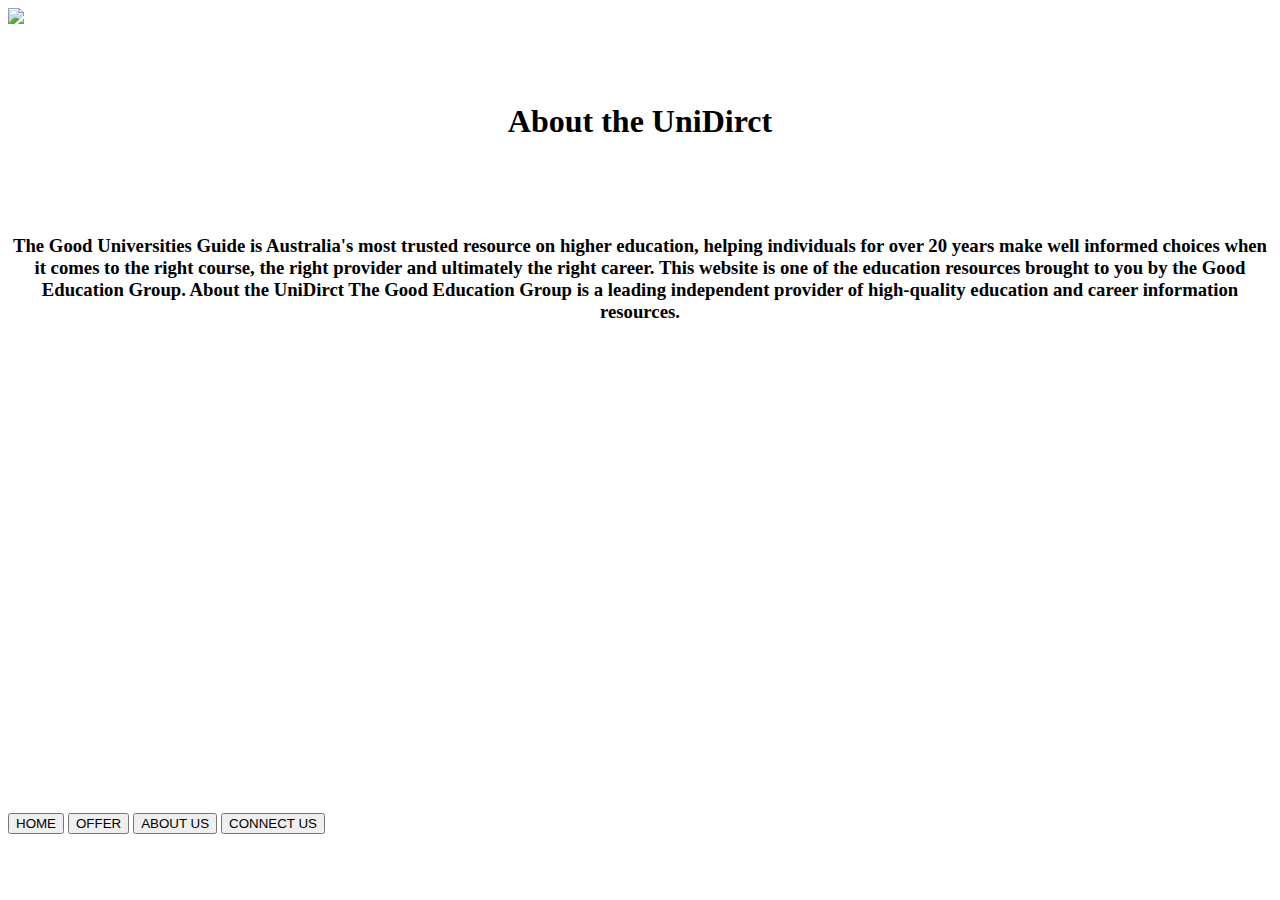
==== About Us.html @ 3cc3d3de "need redesign the footer ~Adel" ====
<!DOCTYPE html>
<html lang="en">
<head>
 <style>
header
{
    background-color:#3fe6e6;
}
</style>



</head>
<body>
  <img src="1001.PNG",width="40" height="250">


  <style>
  .fakeimg {
    height: 200px;
    background: #aaa;
  }
  </style>


<br>
<div class="main">


<br><br><br>

  <h1 style="text-align:center;">About the UniDirct</h1>
<br><br><br>
  <h3 style="text-align:center;">The Good Universities Guide is Australia's most trusted resource on higher education, helping individuals for over 20 years make well informed choices when it comes to the right course, the right provider and ultimately the right career. This website is one of the education resources brought to you by the Good Education Group.

  About the UniDirct

  The Good Education Group is a leading independent provider of high-quality education and career information resources.</h3>





</div>
<br><br><br><br><br><br><br><br><br><br><br><br>

<div class="container" style="margin-top:40px">
  <div class="row">

    <br><br><br><br><br><br><br><br><br><br><br><br>

</div>
<div class="jumbotron text-center" style="margin-bottom:0">
   <button type="button" id="btnHOME" class="btn btn-primary btn-sm">HOME</button>
  <button type="button" id="btnOFFER" class="btn btn-primary btn-sm">OFFER</button>
  <button type="button" id="btnABOUTUS" class="btn btn-primary btn-sm">ABOUT US</button>
  <button type="button" id="btnCONNECTUS" class="btn btn-primary btn-sm">CONNECT US</button>
</div>

</body>
</html>
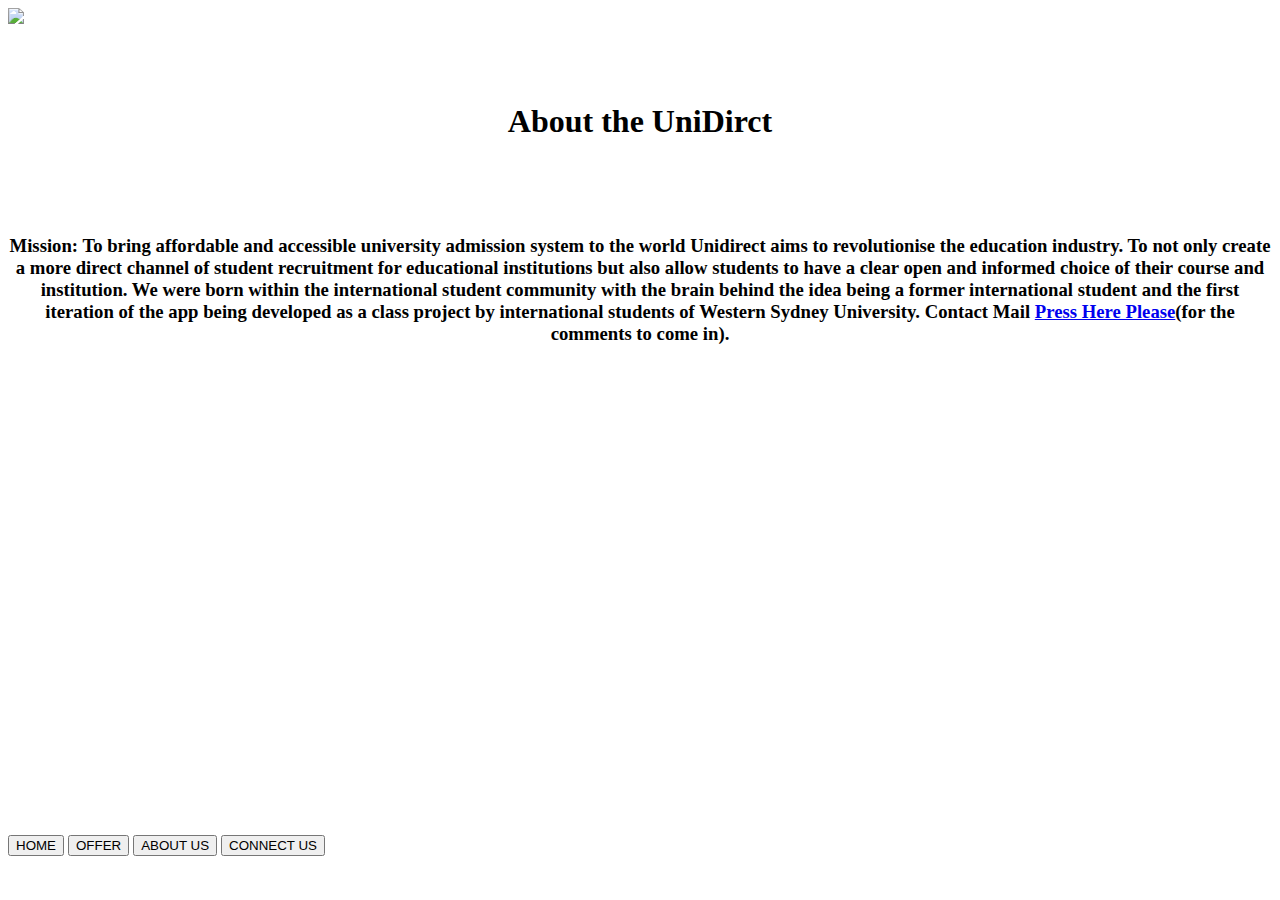
==== commit 55b8a21f: "Update About Us.html" ====
--- a/About Us.html
+++ b/About Us.html
@@ -31,11 +31,14 @@
 
   <h1 style="text-align:center;">About the UniDirct</h1>
 <br><br><br>
-  <h3 style="text-align:center;">The Good Universities Guide is Australia's most trusted resource on higher education, helping individuals for over 20 years make well informed choices when it comes to the right course, the right provider and ultimately the right career. This website is one of the education resources brought to you by the Good Education Group.
+  <h3 style="text-align:center;">Mission:
+To bring affordable and accessible university admission system to the world
 
-  About the UniDirct
+Unidirect aims to revolutionise the education industry. To not only create a more direct channel of student recruitment for educational institutions but also allow students to have a clear open and informed choice of their course and institution.
 
-  The Good Education Group is a leading independent provider of high-quality education and career information resources.</h3>
+We were born within the international student community with the brain behind the idea being a former international student and the first iteration of the app being developed as a class project by international students of Western Sydney University.
+
+Contact Mail <a href="mailto:arjun.mathilakath@gmail.com ">Press Here Please</a>(for the comments to come in).</h3>
 
 
 
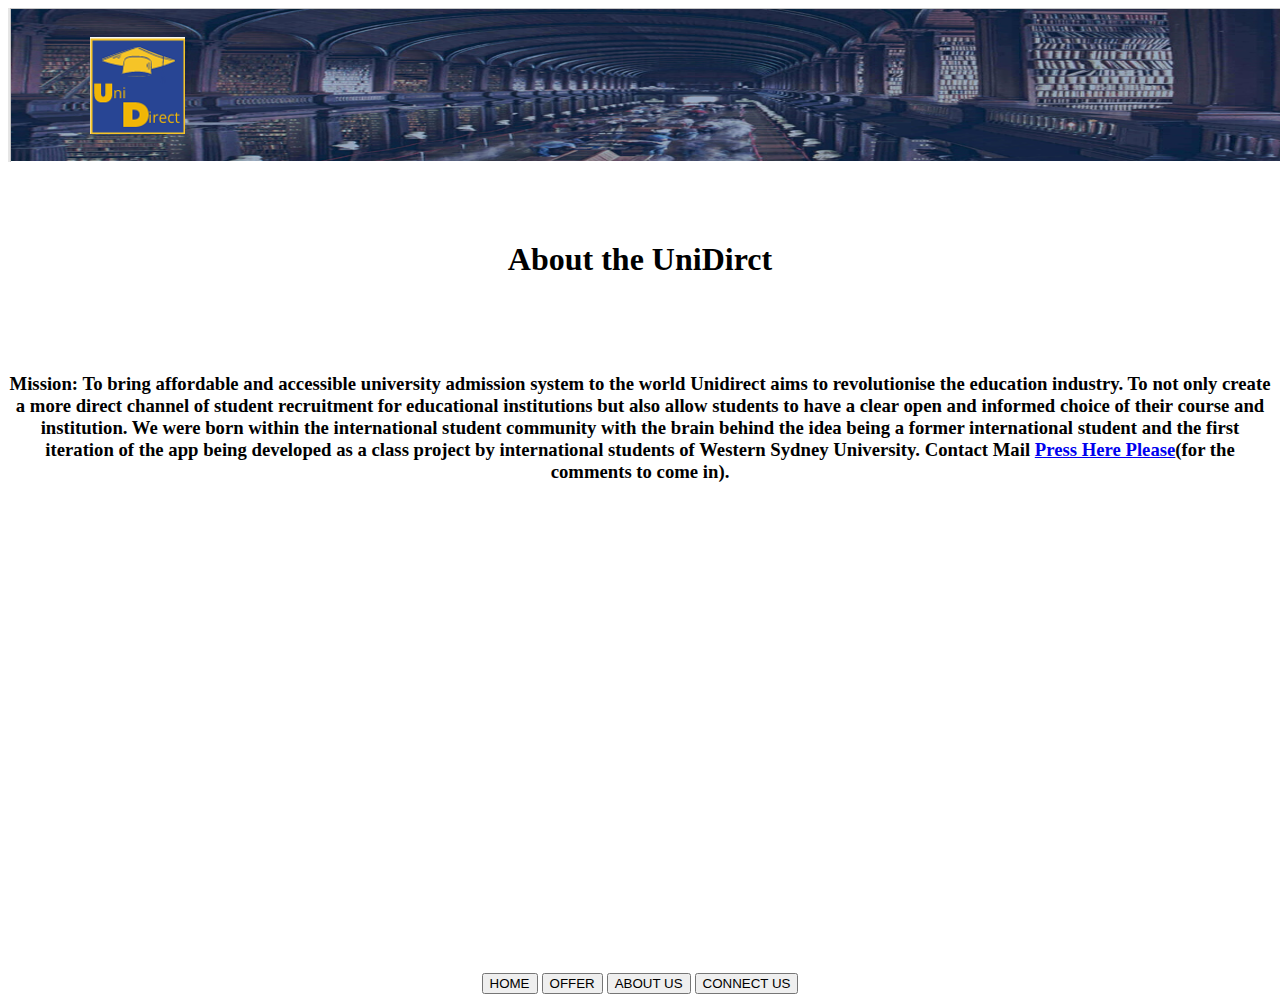
==== commit e87eb3f7: "footer now in center" ====
--- a/About Us.html
+++ b/About Us.html
@@ -2,9 +2,13 @@
 <html lang="en">
 <head>
  <style>
-header
-{
+header{
     background-color:#3fe6e6;
+}
+
+.jumbotron{
+  margin-bottom:0;
+  text-align: center;
 }
 </style>
 
@@ -12,7 +16,7 @@
 
 </head>
 <body>
-  <img src="1001.PNG",width="40" height="250">
+  <img src="User%20login/img/1001.PNG">
 
 
   <style>
@@ -53,12 +57,14 @@
     <br><br><br><br><br><br><br><br><br><br><br><br>
 
 </div>
-<div class="jumbotron text-center" style="margin-bottom:0">
+<div class="jumbotron">
    <button type="button" id="btnHOME" class="btn btn-primary btn-sm">HOME</button>
   <button type="button" id="btnOFFER" class="btn btn-primary btn-sm">OFFER</button>
   <button type="button" id="btnABOUTUS" class="btn btn-primary btn-sm">ABOUT US</button>
   <button type="button" id="btnCONNECTUS" class="btn btn-primary btn-sm">CONNECT US</button>
 </div>
 
+
+
 </body>
 </html>
